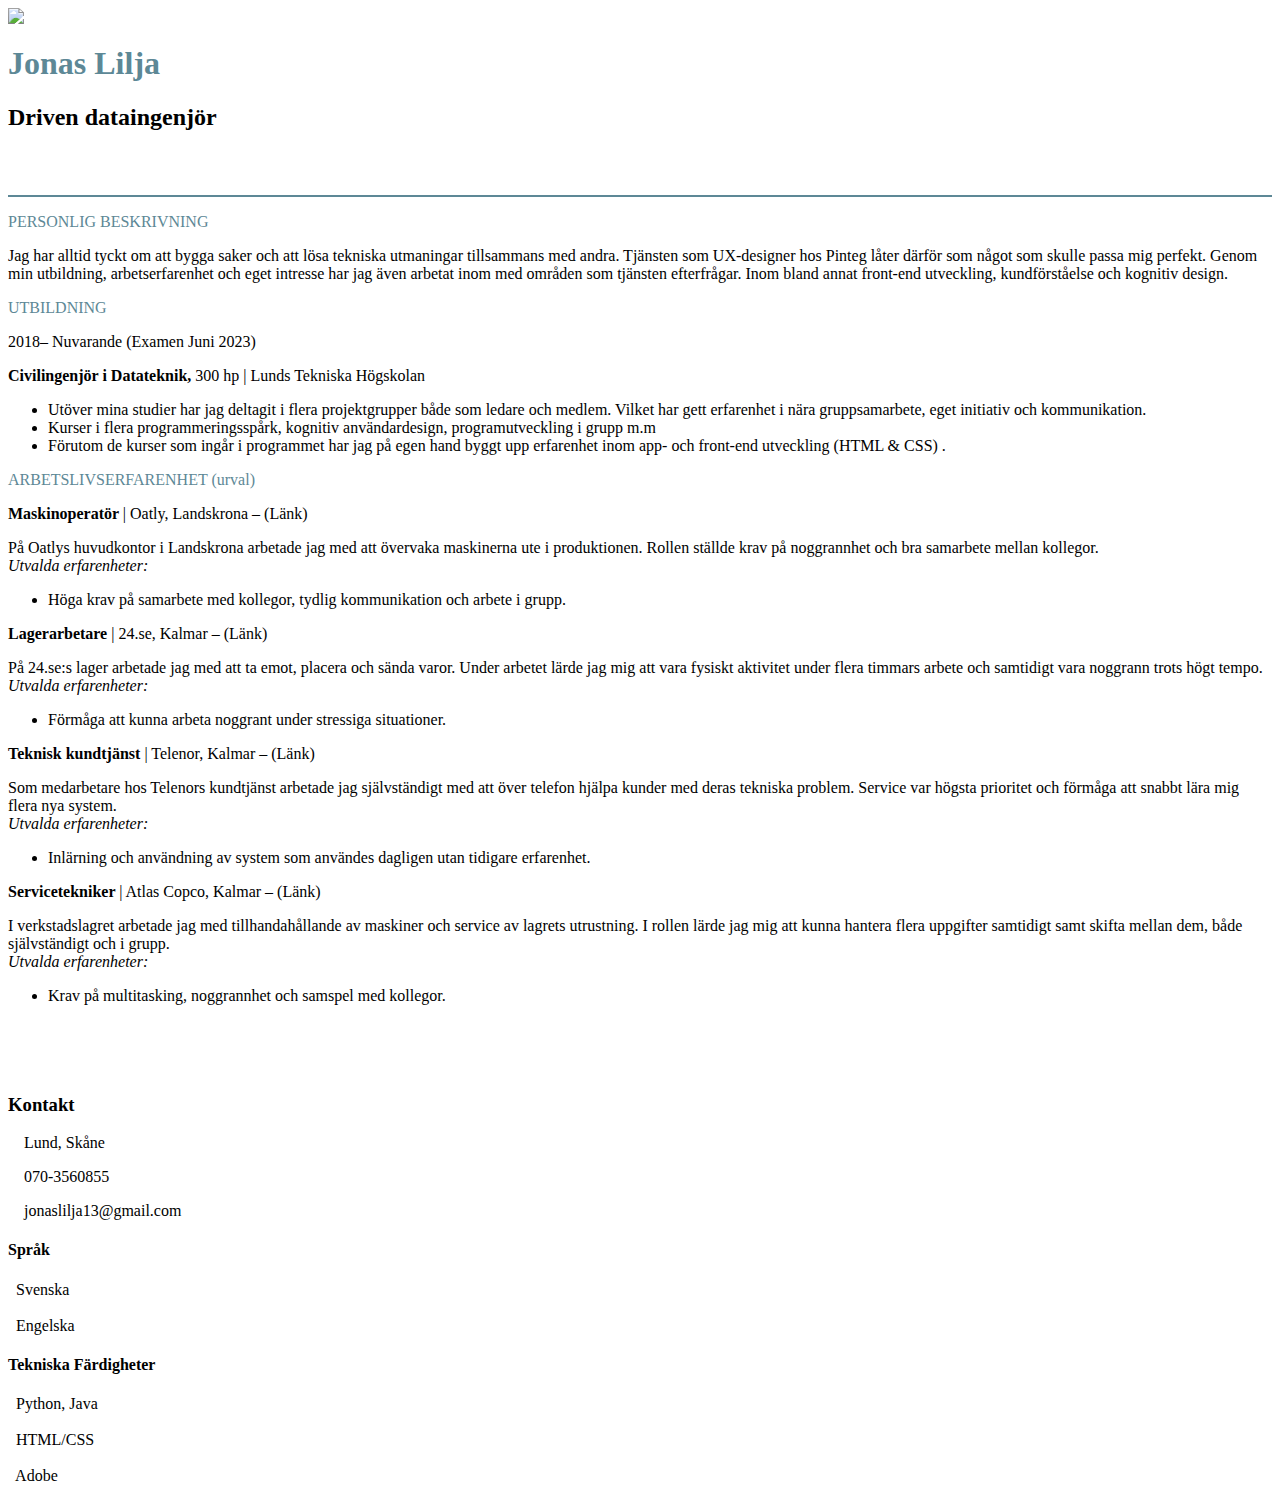
==== HTML & CSS/index.html @ b9cffd2b "Cretated new file for HTML & CSS" ====
<div id="CV-bild">
  <a href="https://lh3.googleusercontent.com/FKBfeIPgOMOgpOhRV2Yk9UKc1hg4cEIXqnWrXbN1pxguFoN7wqkQUW4qiHkjZone3dkKSEMNjPfeIW_ChuTHvsD5feY7MKFXTXA_VvDfk7-Kts6NGnIU5grL_a3wT0ZvRQ3T_f0s6A=w2400?source=screenshot.guru"> <img src="https://lh3.googleusercontent.com/FKBfeIPgOMOgpOhRV2Yk9UKc1hg4cEIXqnWrXbN1pxguFoN7wqkQUW4qiHkjZone3dkKSEMNjPfeIW_ChuTHvsD5feY7MKFXTXA_VvDfk7-Kts6NGnIU5grL_a3wT0ZvRQ3T_f0s6A=w281-h267-p-k" class= "ribbon"/>  </a>
    </div>
   
   <div id="Name">
        <h1 style="color:#5D8896">Jonas Lilja</h1>
       <bl> <h2>Driven dataingenjör</h2> </bl>
    </div>
</head>
    
<body>
<div class="main">
<br><br>
<hr color="#5D8896">  
<div id="Personlig_Beskrivning">

<p style="color:#5D8896"> PERSONLIG BESKRIVNING</p>

Jag har alltid tyckt om att bygga saker och att lösa tekniska utmaningar tillsammans med andra. Tjänsten som UX-designer hos Pinteg låter därför som något som skulle passa mig perfekt. Genom min utbildning, arbetserfarenhet och eget intresse har jag även arbetat inom med områden som tjänsten efterfrågar. Inom bland annat front-end utveckling, kundförståelse och kognitiv design. 

</div>
<section>
<div id="Utbildning">
    <p style="color:#5D8896">UTBILDNING</p>
    <p>2018– Nuvarande (Examen Juni 2023)</p>
    <p><b> Civilingenjör i Datateknik, </b> 300 hp | Lunds Tekniska Högskolan</p>
 
 <ul>
  <li>Utöver mina studier har jag deltagit i flera projektgrupper både som ledare och medlem. Vilket har gett erfarenhet i nära gruppsamarbete, eget initiativ och kommunikation.
  </li>
  <li>Kurser i flera programmeringsspårk, kognitiv användardesign, programutveckling i grupp m.m
  </li>
  <li>Förutom de kurser som ingår i programmet har jag på egen hand byggt   upp erfarenhet inom     app- och front-end utveckling (HTML &amp; CSS)
  .</li>
 </ul>
</div>
</section>
<section>   
	<div id="ARBETSLIVSERFARENHET (urval)"> 
    <p style="color:#5D8896">ARBETSLIVSERFARENHET (urval)</p>
  
    <p>
    <b>Maskinoperatör </b> | Oatly, Landskrona – (Länk)</p>
    
     <p> På Oatlys huvudkontor i Landskrona arbetade jag med att övervaka 	 maskinerna ute i produktionen. Rollen ställde krav på noggrannhet och bra samarbete mellan kollegor. <br> 
     <i>Utvalda erfarenheter: </i></p>
     <ul>
     <li>Höga krav på samarbete med kollegor, tydlig kommunikation och arbete i grupp.</li>
     </ul>
     
    <p>
    <b>Lagerarbetare </b> | 24.se, Kalmar – (Länk)</p>
    
     <p>På 24.se:s lager arbetade jag med att ta emot, placera och sända varor. Under arbetet lärde jag mig att vara fysiskt aktivitet under flera timmars arbete och samtidigt vara noggrann trots högt tempo. <br> 
     <i>Utvalda erfarenheter: </i></p>
     <ul>
     <li>Förmåga att kunna arbeta noggrant under stressiga situationer.</li>
     </ul>


 	<p>
    <b>Teknisk kundtjänst </b> | Telenor, Kalmar – (Länk)</p>
    
     <p> Som medarbetare hos Telenors kundtjänst arbetade jag självständigt med att över telefon hjälpa kunder med deras tekniska problem. Service var högsta prioritet och förmåga att snabbt lära mig flera nya system.<br> 
     <i>Utvalda erfarenheter: </i></p>
     <ul>
     <li>Inlärning och användning av system som användes dagligen utan tidigare erfarenhet.</li>
     </ul>

   


	<p>
    <b>Servicetekniker </b> | Atlas Copco, Kalmar  – (Länk)</p>
    
     <p>  I verkstadslagret arbetade jag med tillhandahållande av maskiner och service av lagrets utrustning. I rollen  lärde jag mig att kunna hantera flera uppgifter samtidigt samt skifta mellan dem, både självständigt och i grupp. <br>
      <i>Utvalda erfarenheter: </i></p>
     <ul>
     <li>Krav på multitasking, noggrannhet och samspel med kollegor.</li>
     </ul>
	</div>
</section>
 
</div>
<div class="sidebar">
<aside id="sidebar">

<br>
<br>
<br>

    <section id="Kontakt">
    <h3>Kontakt</h3>
      
 <p>&nbsp;&nbsp;&nbsp;<i style="color:#5D8896" class="fa fa-map-marker-alt" title="Location"></i> Lund, Skåne</p>
    
	<p>&nbsp;&nbsp;&nbsp;<i style="color:#5D8896" class="fa fa-phone" 	  title="Cell phone"></i> <a>070-3560855</a></p>
       
<p>&nbsp;&nbsp;&nbsp;<i style="color:#5D8896" class="fa fa-envelope" title="Email"></i> <a>jonaslilja13@gmail.com</a></p>
    
    </section>

   
   
   <section id="Språk">
    <h4> Språk </h4>
    
   
     &nbsp;   Svenska
    	<i style="color:#5D8896" class="fas fa-circle"></i>
          <i style="color:#5D8896" class="fas fa-circle"></i>
          <i style="color:#5D8896" class="fas fa-circle"></i>
          <i style="color:#5D8896" class="fas fa-circle"></i>
          <i style="color:#5D8896" class="fas fa-circle"></i>
 <br>
<br>

  
   &nbsp;     Engelska
    	<i style="color:#5D8896" class="fas fa-circle"></i>
          <i style="color:#5D8896" class="fas fa-circle"></i>
          <i style="color:#5D8896" class="fas fa-circle"></i>
          <i style="color:#5D8896" class="fas fa-circle"></i>
          <i style="color:#5D8896" class="fas fa-circle"></i>
 
    
    </section>
    <section id="Tekniska_Färdigheter">
    <h4> Tekniska Färdigheter </h4>
    &nbsp;     Python, Java
	<i style="color:#5D8896" class="fas fa-circle"></i>
          <i style="color:#5D8896" class="fas fa-circle"></i>
          <i style="color:#5D8896" class="fas fa-circle"></i>
          <i style="color:#5D8896" class="fas fa-circle"></i>
          <i style="color:#5D8896" class="fas fa-circle"></i>
   <br>
<br>
	&nbsp; HTML/CSS
		  <i style="color:#5D8896" class="fas fa-circle"></i>
          <i style="color:#5D8896" class="fas fa-circle"></i>
          <i style="color:#5D8896" class="fas fa-circle"></i>
        
       <br>
<br>
	&nbsp; Adobe
    <i style="color:#5D8896" class="fas fa-circle"></i>
    </section>
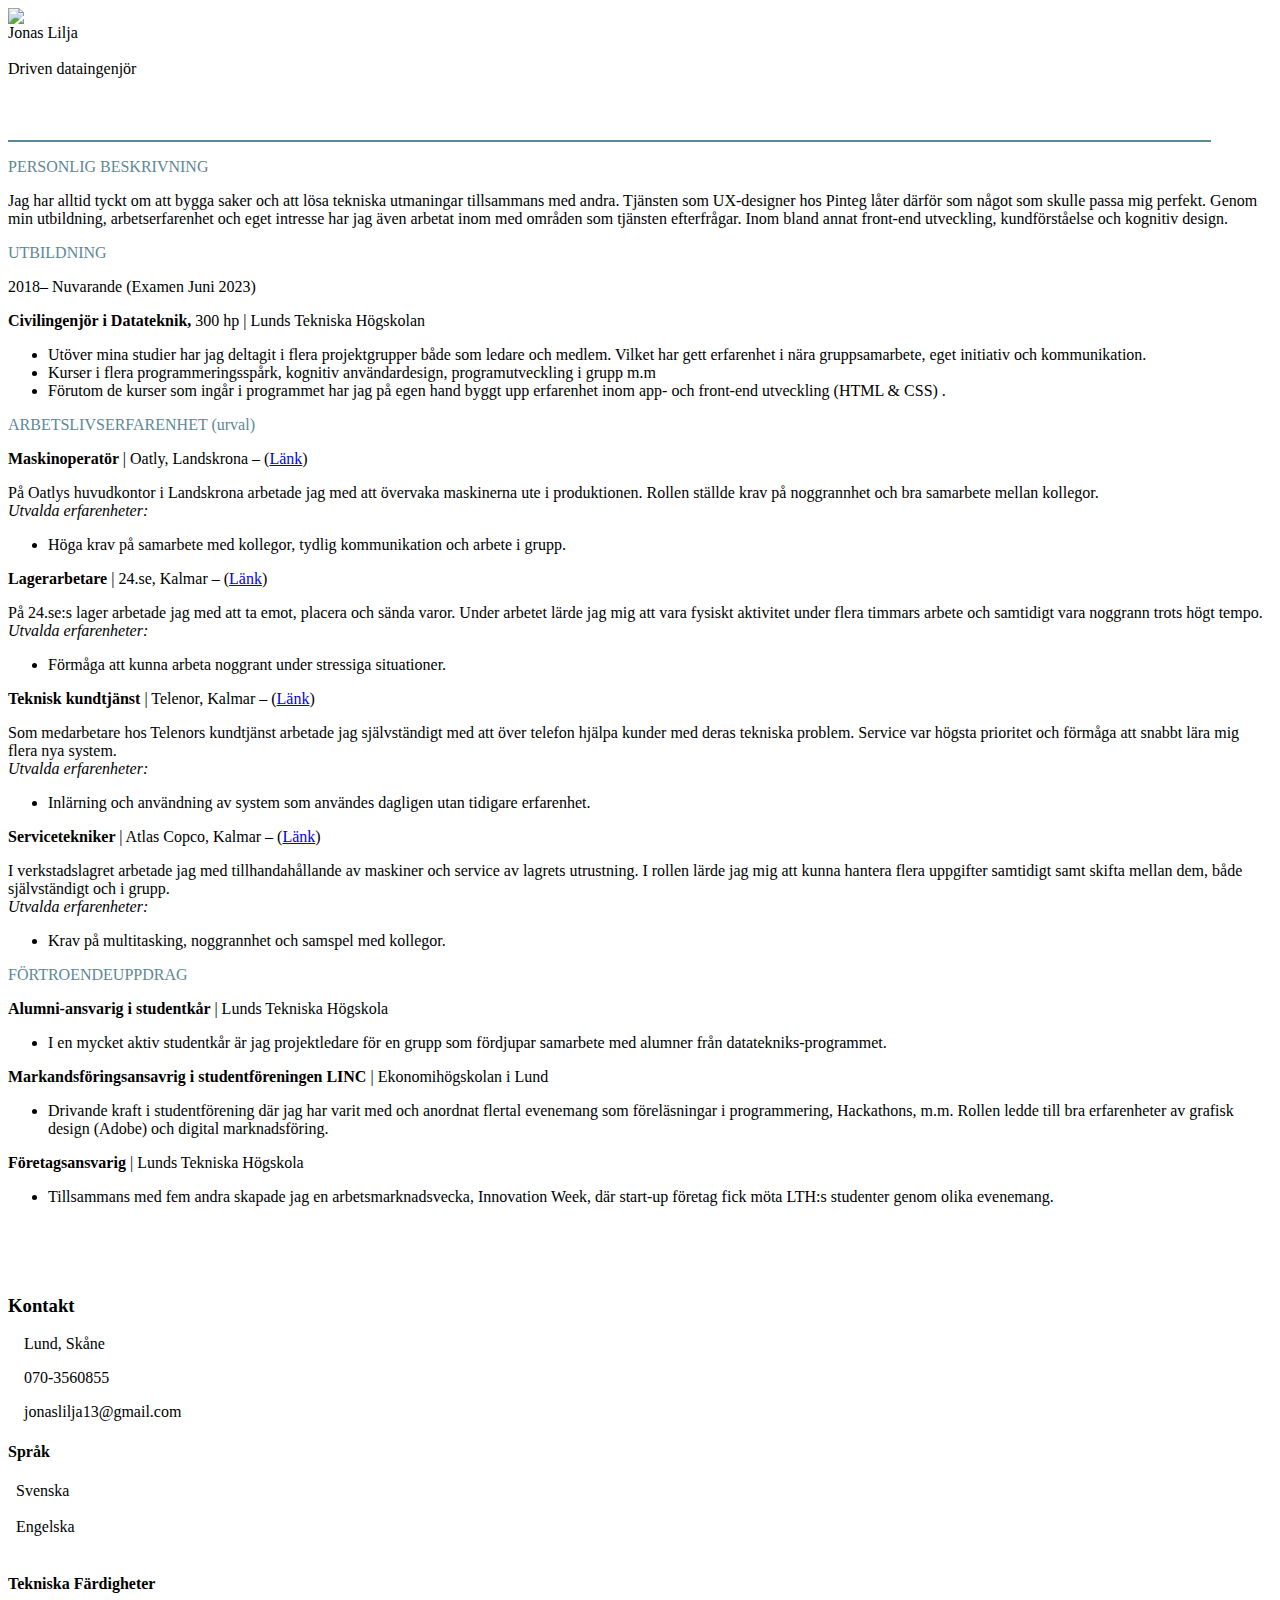
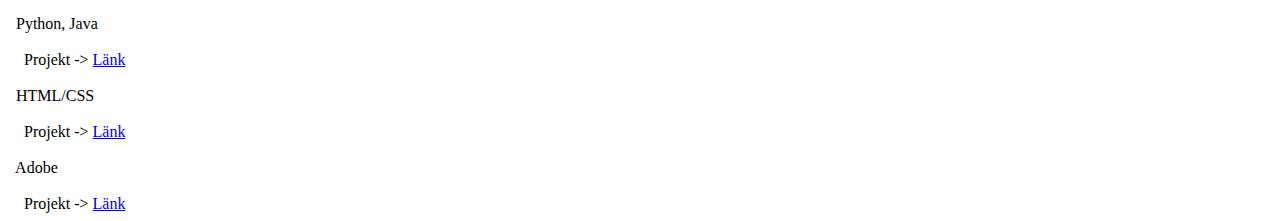
==== commit ea129515: "Update index.html" ====
--- a/HTML & CSS/index.html
+++ b/HTML & CSS/index.html
@@ -1,17 +1,29 @@
-    <div id="CV-bild">
-  <a href="https://lh3.googleusercontent.com/FKBfeIPgOMOgpOhRV2Yk9UKc1hg4cEIXqnWrXbN1pxguFoN7wqkQUW4qiHkjZone3dkKSEMNjPfeIW_ChuTHvsD5feY7MKFXTXA_VvDfk7-Kts6NGnIU5grL_a3wT0ZvRQ3T_f0s6A=w2400?source=screenshot.guru"> <img src="https://lh3.googleusercontent.com/FKBfeIPgOMOgpOhRV2Yk9UKc1hg4cEIXqnWrXbN1pxguFoN7wqkQUW4qiHkjZone3dkKSEMNjPfeIW_ChuTHvsD5feY7MKFXTXA_VvDfk7-Kts6NGnIU5grL_a3wT0ZvRQ3T_f0s6A=w281-h267-p-k" class= "ribbon"/>  </a>
-    </div>
+<body>
+
+ <div id="CV-bild">
+  <a href="https://lh3.googleusercontent.com/FKBfeIPgOMOgpOhRV2Yk9UKc1hg4cEIXqnWrXbN1pxguFoN7wqkQUW4qiHkjZone3dkKSEMNjPfeIW_ChuTHvsD5feY7MKFXTXA_VvDfk7-Kts6NGnIU5grL_a3wT0ZvRQ3T_f0s6A=w2400?source=screenshot.guru"> <img src="https://lh3.googleusercontent.com/FKBfeIPgOMOgpOhRV2Yk9UKc1hg4cEIXqnWrXbN1pxguFoN7wqkQUW4qiHkjZone3dkKSEMNjPfeIW_ChuTHvsD5feY7MKFXTXA_VvDfk7-Kts6NGnIU5grL_a3wT0ZvRQ3T_f0s6A=w281-h267-p-k" class= "bild"/>  
+  </a>
+ </div>
    
-   <div id="Name">
-        <h1 style="color:#5D8896">Jonas Lilja</h1>
-       <bl> <h2>Driven dataingenjör</h2> </bl>
-    </div>
+   <div id="Namn">Jonas Lilja</div>
+        <br>
+
+   <div id="undertext">Driven dataingenjör</div>
+
 </head>
     
-<body>
+
+
 <div class="main">
-<br><br>
-<hr color="#5D8896">  
+
+<br>	
+<br>
+<br>
+
+
+<hr align="left" width="95%" color="#5D8896">
+
+
 <div id="Personlig_Beskrivning">
 
 <p style="color:#5D8896"> PERSONLIG BESKRIVNING</p>
@@ -40,7 +52,7 @@
     <p style="color:#5D8896">ARBETSLIVSERFARENHET (urval)</p>
   
     <p>
-    <b>Maskinoperatör </b> | Oatly, Landskrona – (Länk)</p>
+    <b>Maskinoperatör </b> | Oatly, Landskrona – (<a href="https://www.oatly.com/se/">Länk</a>)</p>
     
      <p> På Oatlys huvudkontor i Landskrona arbetade jag med att övervaka 	 maskinerna ute i produktionen. Rollen ställde krav på noggrannhet och bra samarbete mellan kollegor. <br> 
      <i>Utvalda erfarenheter: </i></p>
@@ -49,7 +61,7 @@
      </ul>
      
     <p>
-    <b>Lagerarbetare </b> | 24.se, Kalmar – (Länk)</p>
+    <b>Lagerarbetare </b> | 24.se, Kalmar – (<a href="https://www.24.se/se/">Länk</a>)</p>
     
      <p>På 24.se:s lager arbetade jag med att ta emot, placera och sända varor. Under arbetet lärde jag mig att vara fysiskt aktivitet under flera timmars arbete och samtidigt vara noggrann trots högt tempo. <br> 
      <i>Utvalda erfarenheter: </i></p>
@@ -59,7 +71,7 @@
 
 
  	<p>
-    <b>Teknisk kundtjänst </b> | Telenor, Kalmar – (Länk)</p>
+    <b>Teknisk kundtjänst </b> | Telenor, Kalmar – (<a href="https://www.telenor.se/">Länk</a>)</p>
     
      <p> Som medarbetare hos Telenors kundtjänst arbetade jag självständigt med att över telefon hjälpa kunder med deras tekniska problem. Service var högsta prioritet och förmåga att snabbt lära mig flera nya system.<br> 
      <i>Utvalda erfarenheter: </i></p>
@@ -71,7 +83,7 @@
 
 
 	<p>
-    <b>Servicetekniker </b> | Atlas Copco, Kalmar  – (Länk)</p>
+    <b>Servicetekniker </b> | Atlas Copco, Kalmar  – (<a href="https://www.atlascopco.com/sv-se">Länk</a>)</p>
     
      <p>  I verkstadslagret arbetade jag med tillhandahållande av maskiner och service av lagrets utrustning. I rollen  lärde jag mig att kunna hantera flera uppgifter samtidigt samt skifta mellan dem, både självständigt och i grupp. <br>
       <i>Utvalda erfarenheter: </i></p>
@@ -80,15 +92,41 @@
      </ul>
 	</div>
 </section>
- 
+ <section>
+ <div id="FÖRTROENDEUPPDRAG">
+	<p style="color:#5D8896">FÖRTROENDEUPPDRAG</p>
+    	<p><b>Alumni-ansvarig i studentkår </b> | Lunds Tekniska    		         Högskola</p>
+        <ul>
+     <li>I en mycket aktiv studentkår är jag projektledare för en grupp  som fördjupar samarbete med alumner från datatekniks-programmet.</li>
+     </ul>
+		
+        
+        <p><b>Markandsföringsansavrig i studentföreningen LINC</b> | Ekonomihögskolan i Lund</p>
+
+<ul>
+     <li>Drivande kraft i studentförening där jag har varit med och anordnat flertal evenemang som föreläsningar i programmering, Hackathons, m.m. Rollen ledde till bra erfarenheter av grafisk design (Adobe) och digital marknadsföring.</li>
+     </ul>
+
+    	
+        <p><b>Företagsansvarig</b> | Lunds Tekniska    		         Högskola </p>
+		<ul>
+     <li>Tillsammans med fem andra skapade jag en arbetsmarknadsvecka, Innovation Week, där start-up företag fick möta LTH:s studenter genom olika evenemang. </li>
+     </ul>
+                        
+ </div> 
+ </section>
+
 </div>
+
+
+
+
 <div class="sidebar">
 <aside id="sidebar">
 
 <br>
 <br>
 <br>
-
     <section id="Kontakt">
     <h3>Kontakt</h3>
       
@@ -122,7 +160,9 @@
           <i style="color:#5D8896" class="fas fa-circle"></i>
           <i style="color:#5D8896" class="fas fa-circle"></i>
           <i style="color:#5D8896" class="fas fa-circle"></i>
- 
+ <br>
+ <br>
+ 	
     
     </section>
     <section id="Tekniska_Färdigheter">
@@ -134,14 +174,24 @@
           <i style="color:#5D8896" class="fas fa-circle"></i>
           <i style="color:#5D8896" class="fas fa-circle"></i>
    <br>
+   <br>
+   &nbsp;  &nbsp;      Projekt -> <a href="https://github.com/jonaslilja/HTML-CSS-CV/tree/main/main">Länk</a>
+<br>
 <br>
 	&nbsp; HTML/CSS
 		  <i style="color:#5D8896" class="fas fa-circle"></i>
           <i style="color:#5D8896" class="fas fa-circle"></i>
           <i style="color:#5D8896" class="fas fa-circle"></i>
         
-       <br>
+  <br>
+  <br>
+  &nbsp;  &nbsp;    Projekt -> <a href="https://github.com/jonaslilja/HTML-CSS-CV/tree/main/HTML%20%26%20CSS">Länk</a>
+<br>
 <br>
 	&nbsp; Adobe
     <i style="color:#5D8896" class="fas fa-circle"></i>
+    <i style="color:#5D8896" class="fas fa-circle"></i>
+    <i style="color:#5D8896" class="fas fa-circle"></i>
     </section>
+   <br>
+  &nbsp;   &nbsp;     Projekt -> <a href="https://github.com/jonaslilja/HTML-CSS-CV/tree/main/Adobe-projekt">Länk</a>
